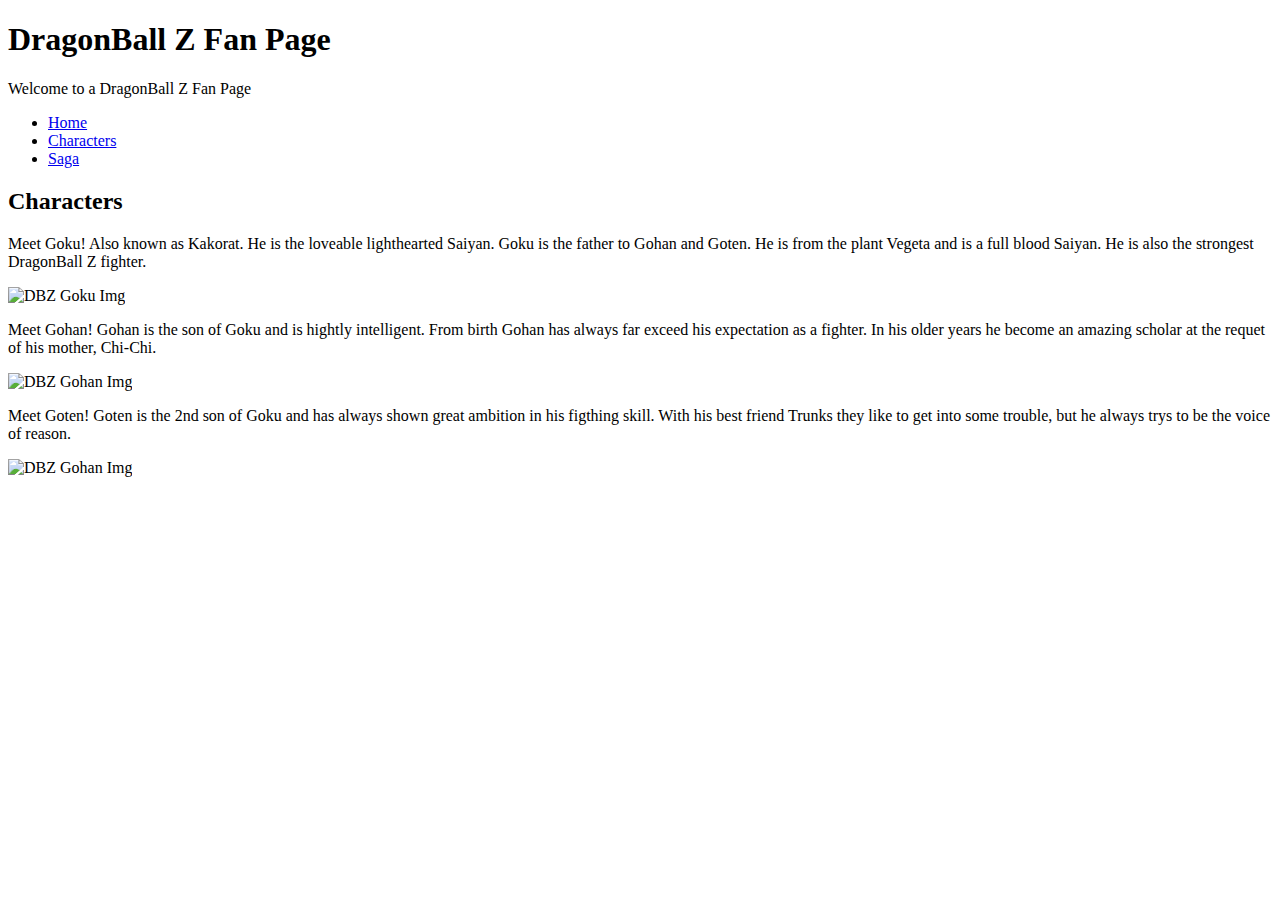
==== index_2.html @ 314d4a87 "first commit" ====
<!DOCTYPE html>
<html lang="en">
<head>
  <meta charset="UTF-8">
  <meta name="viewport" content="width=device-width, initial-scale=1.0">
  <title>Document</title>
</head>
<body>
  <header>
    <h1>DragonBall Z Fan Page</h1>
    <p>Welcome to a DragonBall Z Fan Page</p>
    <ul>
      <li><a href="index.html">Home</a></li>
      <li><a href="index_2.html">Characters</a></li>
      <li><a href="index_3.html">Saga</a></li>
    </ul>
    </header>
    <main>
      <h2>Characters</h2>
      <p>Meet Goku! Also known as Kakorat. He is the loveable lighthearted Saiyan. Goku is the father to Gohan and Goten. He is from the plant Vegeta and is a full blood Saiyan. He is also the strongest DragonBall Z fighter.</p>
      <img src="https://static.miraheze.org/greatcharacterswiki/thumb/0/09/Goku.png/640px-Goku.png" height='800px' width='400px' alt="DBZ Goku Img">
      <p>Meet Gohan! Gohan is the son of Goku and is hightly intelligent. From birth Gohan has always far exceed his expectation as a fighter. In his older years he become an amazing scholar at the requet of his mother, Chi-Chi. </p>
      <img src="https://files.cults3d.com/uploaders/15659425/illustration-file/b05d8dde-e3d3-441e-aa17-75d40ab34234/285-2858388_gohan-ssj2-png-son-gohan-ssj2-png-transparent.png" height='800px' width='500px'  alt="DBZ Gohan Img">
      <p>Meet Goten! Goten is the 2nd son of Goku and has always shown great ambition in his figthing skill. With his best friend Trunks they like to get into some trouble, but he always trys to be the voice of reason.</p>
      <img src="https://images4.alphacoders.com/652/652183.png" height='500px' width='500px' alt="DBZ Gohan Img">
    </main>
</body>
</html>
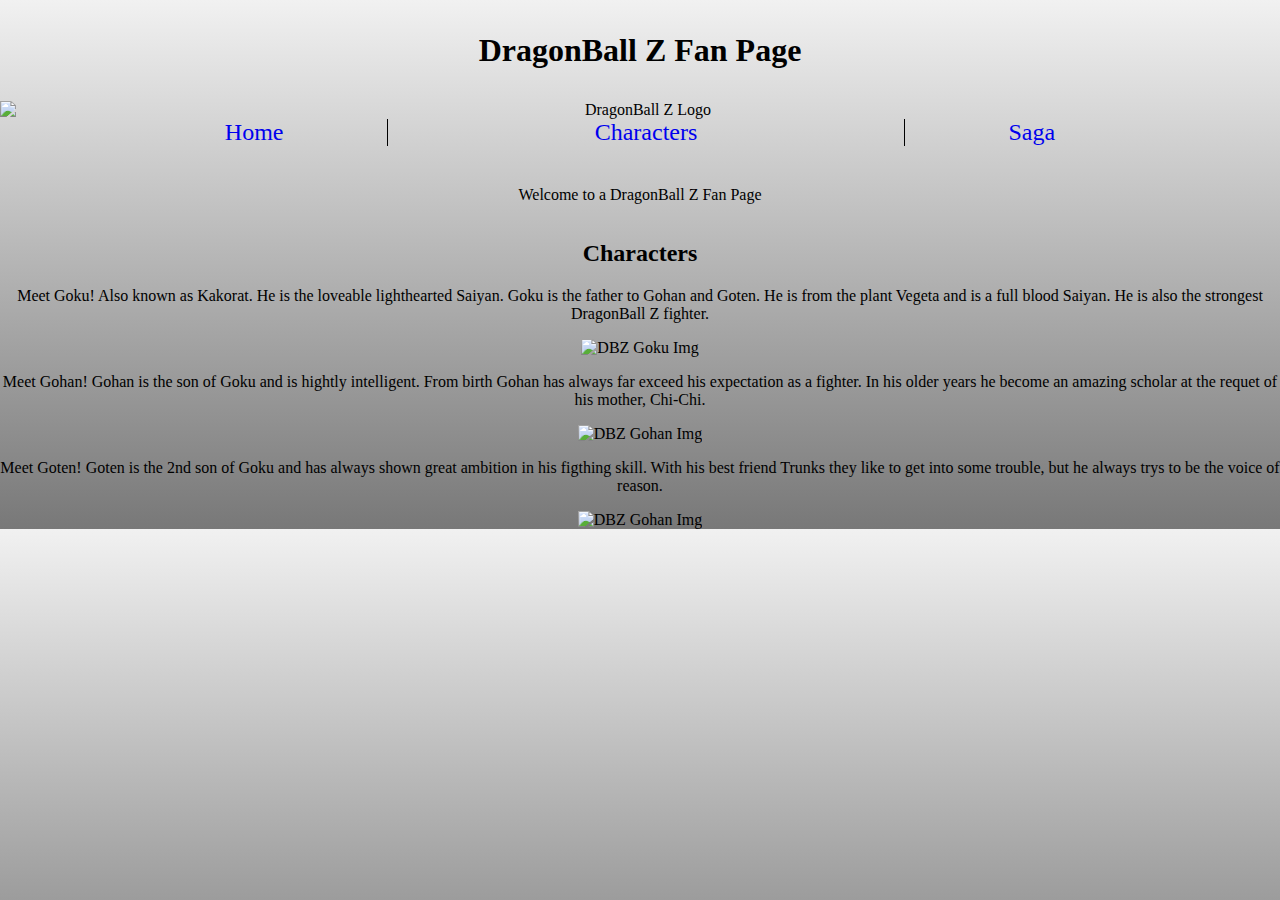
==== commit a43c1d02: "working on index.main layout with css. Mobile first view is almost complete and working on media que" ====
--- a/index_2.html
+++ b/index_2.html
@@ -1,28 +1,45 @@
 <!DOCTYPE html>
 <html lang="en">
-<head>
-  <meta charset="UTF-8">
-  <meta name="viewport" content="width=device-width, initial-scale=1.0">
-  <title>Document</title>
-</head>
-<body>
-  <header>
-    <h1>DragonBall Z Fan Page</h1>
-    <p>Welcome to a DragonBall Z Fan Page</p>
-    <ul>
-      <li><a href="index.html">Home</a></li>
-      <li><a href="index_2.html">Characters</a></li>
-      <li><a href="index_3.html">Saga</a></li>
-    </ul>
-    </header>
-    <main>
-      <h2>Characters</h2>
-      <p>Meet Goku! Also known as Kakorat. He is the loveable lighthearted Saiyan. Goku is the father to Gohan and Goten. He is from the plant Vegeta and is a full blood Saiyan. He is also the strongest DragonBall Z fighter.</p>
-      <img src="https://static.miraheze.org/greatcharacterswiki/thumb/0/09/Goku.png/640px-Goku.png" height='800px' width='400px' alt="DBZ Goku Img">
-      <p>Meet Gohan! Gohan is the son of Goku and is hightly intelligent. From birth Gohan has always far exceed his expectation as a fighter. In his older years he become an amazing scholar at the requet of his mother, Chi-Chi. </p>
-      <img src="https://files.cults3d.com/uploaders/15659425/illustration-file/b05d8dde-e3d3-441e-aa17-75d40ab34234/285-2858388_gohan-ssj2-png-son-gohan-ssj2-png-transparent.png" height='800px' width='500px'  alt="DBZ Gohan Img">
-      <p>Meet Goten! Goten is the 2nd son of Goku and has always shown great ambition in his figthing skill. With his best friend Trunks they like to get into some trouble, but he always trys to be the voice of reason.</p>
-      <img src="https://images4.alphacoders.com/652/652183.png" height='500px' width='500px' alt="DBZ Gohan Img">
-    </main>
-</body>
-</html>+  <head>
+    <meta charset="UTF-8">
+    <meta name="viewport" content="width=device-width, initial-scale=1.0">
+    <title>Document</title>
+    <link rel="stylesheet" href="style.css">
+  </head>
+  <body>
+    <header>
+      <header>
+        <div class="head">
+          <h1>DragonBall Z Fan Page</h1>
+          <img src="https://www.crunchyroll.com/imgsrv/display/thumbnail/1200x675/catalog/crunchyroll/36bdc5ea4443cd8e42f22ec7d3884cbb.jpe" alt="DragonBall Z Logo"/>
+          <div class="head-flex">
+            <p>Welcome to a DragonBall Z Fan Page</p>
+            <nav>
+              <ul class="nav-flex">
+                <li>
+                  <a href="index.html">Home</a>
+                </li>
+                <li>
+                  <a href="index_2.html">Characters</a>
+                </li>
+                <li>
+                  <a href="index_3.html">Saga</a>
+                </li>
+              </ul>
+            </nav>
+          </div>
+        </header>
+        <main>
+          <h2>Characters</h2>
+          <p>Meet Goku! Also known as Kakorat. He is the loveable lighthearted Saiyan. Goku is the father to Gohan and Goten. He is from the plant Vegeta and is a full blood Saiyan. He is also the strongest DragonBall Z fighter.</p>
+          <img src="https://static.miraheze.org/greatcharacterswiki/thumb/0/09/Goku.png/640px-Goku.png" height='800px' width='400px' alt="DBZ Goku Img">
+          <p>Meet Gohan! Gohan is the son of Goku and is hightly intelligent. From birth Gohan has always far exceed his expectation as a fighter. In his older years he become an amazing scholar at the requet of his mother, Chi-Chi.
+          </p>
+          <img src="https://files.cults3d.com/uploaders/15659425/illustration-file/b05d8dde-e3d3-441e-aa17-75d40ab34234/285-2858388_gohan-ssj2-png-son-gohan-ssj2-png-transparent.png" height='800px' width='500px' alt="DBZ Gohan Img">
+          <p>Meet Goten! Goten is the 2nd son of Goku and has always shown great ambition in his figthing skill. With his best friend Trunks they like to get into some trouble, but he always trys to be the voice of reason.</p>
+          <img src="https://images4.alphacoders.com/652/652183.png" height='500px' width='500px' alt="DBZ Gohan Img">
+        </main>
+      </body>
+    </html>
+  </body>
+</html>
--- a/style.css
+++ b/style.css
@@ -0,0 +1,121 @@
+* {
+  box-sizing: border-box;
+}
+
+body {
+  text-align: center;
+  margin: 0;
+  background: linear-gradient( #f1f1f1,#787878);
+}
+
+ul {
+  margin-block-start: 0;
+  padding-inline-start: 0;
+}
+
+ul a {
+  text-decoration: none;
+}
+
+nav li:nth-child(1) {
+  border-right: 1px solid black;
+  padding-right: 10%;
+}
+
+nav li:nth-child(3) {
+  border-left: 1px solid black;
+  padding-left: 10%;
+}
+
+ul a:hover {
+  cursor: pointer;
+}
+
+h1 {
+  margin: 2rem auto 2rem;
+  width: 50%;
+}
+
+nav {
+  width: 90%;
+}
+
+.head ul {
+  list-style: none;
+}
+.head img {
+  width: 100%;
+}
+
+form {
+  display: flex;
+  flex-direction: column;
+  font-size: 1.25rem;
+}
+
+form input ,
+form select{
+  padding: .25rem;
+  border-radius: 5px;
+  border: 1px solid #bebebe;
+}
+
+button {
+  border: none;
+  border-radius: 5px;
+  padding: .5rem;
+  background-color: #FFD24E;
+}
+
+button:hover {
+  background-color: #CC0000;
+  opacity: .5;
+  cursor: pointer;
+}
+
+.main-flex,
+.head-flex {
+  margin: 0 auto;
+  width: 90%;
+  display: flex;
+  flex-direction: column;
+  align-items: center;
+}
+
+.nav-flex {
+  display: flex;
+  flex-direction: row;
+  justify-content: space-around;
+}
+
+.head-flex {
+  flex-direction: column-reverse;
+}
+
+@media(min-width: 768px) {
+
+  .head {
+    position: relative;
+  }
+
+  .hover {
+    opacity: 0;
+    position: absolute;
+    top: 40%;
+    transition: 0.5s ease;
+  }
+
+  nav ul {
+    font-size: 1.5rem;
+  }
+
+  .head img {
+    opacity: 1;
+    display: block;
+    transition: 0.5s ease;
+  }
+
+  .head img:hover {
+    opacity: .5;
+  }
+}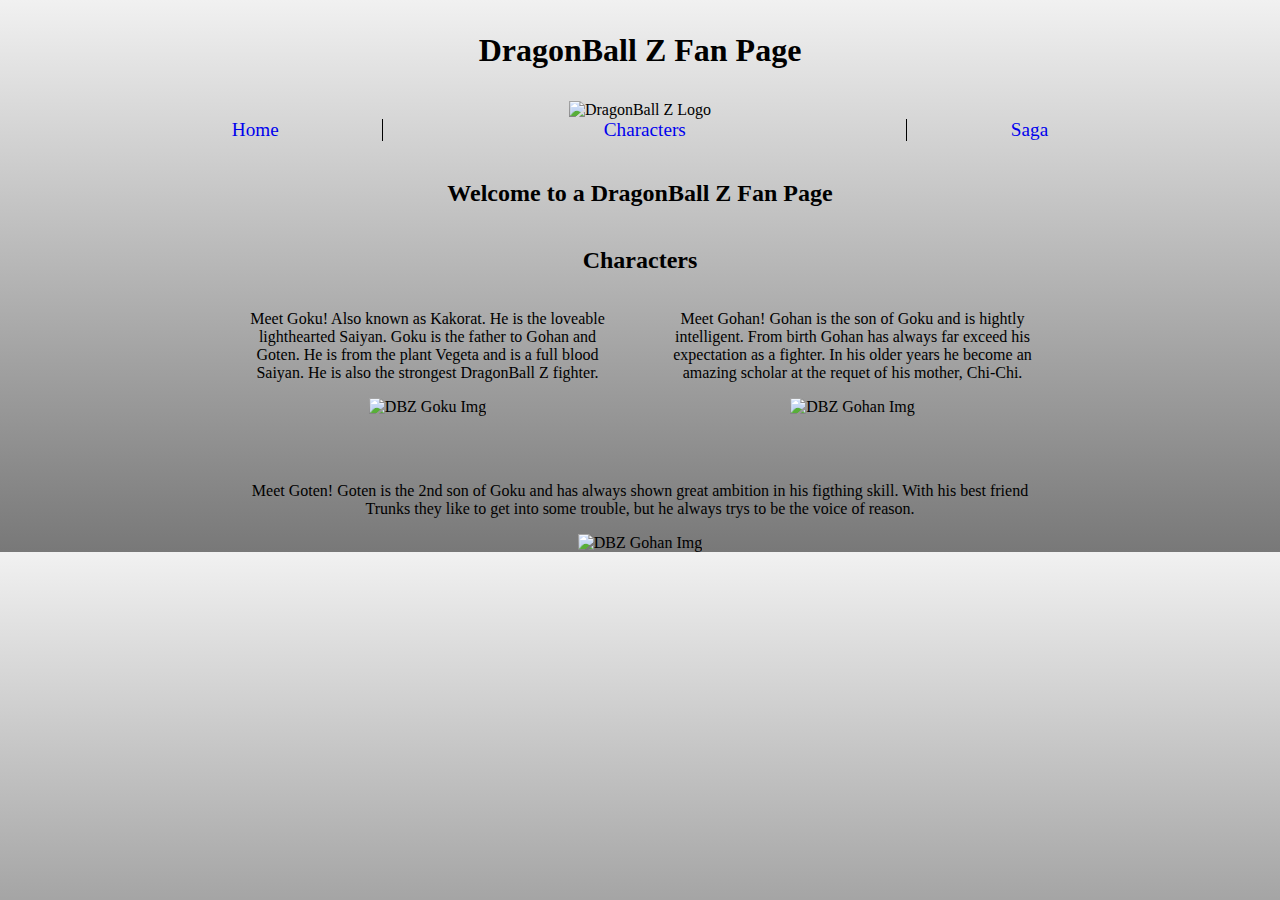
==== commit af14c8db: "created sytlings for index_2 and index_3 files" ====
--- a/index_2.html
+++ b/index_2.html
@@ -8,38 +8,46 @@
   </head>
   <body>
     <header>
-      <header>
-        <div class="head">
-          <h1>DragonBall Z Fan Page</h1>
-          <img src="https://www.crunchyroll.com/imgsrv/display/thumbnail/1200x675/catalog/crunchyroll/36bdc5ea4443cd8e42f22ec7d3884cbb.jpe" alt="DragonBall Z Logo"/>
-          <div class="head-flex">
-            <p>Welcome to a DragonBall Z Fan Page</p>
-            <nav>
-              <ul class="nav-flex">
-                <li>
-                  <a href="index.html">Home</a>
-                </li>
-                <li>
-                  <a href="index_2.html">Characters</a>
-                </li>
-                <li>
-                  <a href="index_3.html">Saga</a>
-                </li>
-              </ul>
-            </nav>
+      <div class="head">
+        <h1>DragonBall Z Fan Page</h1>
+        <img src="https://www.crunchyroll.com/imgsrv/display/thumbnail/1200x675/catalog/crunchyroll/36bdc5ea4443cd8e42f22ec7d3884cbb.jpe" alt="DragonBall Z Logo"/>
+        <div class="head-flex">
+          <h2>Welcome to a DragonBall Z Fan Page</h2>
+          <nav>
+            <ul class="nav-flex">
+              <li>
+                <a href="index.html">Home</a>
+              </li>
+              <li>
+                <a href="index_2.html">Characters</a>
+              </li>
+              <li>
+                <a href="index_3.html">Saga</a>
+              </li>
+            </ul>
+          </nav>
+        </div>
+      </header>
+      <main>
+        <div class="main-flex">
+          <h2>Characters</h2>
+          <div class="characters">
+            <div class="character">
+              <p>Meet Goku! Also known as Kakorat. He is the loveable lighthearted Saiyan. Goku is the father to Gohan and Goten. He is from the plant Vegeta and is a full blood Saiyan. He is also the strongest DragonBall Z fighter.</p>
+              <img src="https://static.miraheze.org/greatcharacterswiki/thumb/0/09/Goku.png/640px-Goku.png" alt="DBZ Goku Img">
+            </div>
+            <div class="character">
+              <p>Meet Gohan! Gohan is the son of Goku and is hightly intelligent. From birth Gohan has always far exceed his expectation as a fighter. In his older years he become an amazing scholar at the requet of his mother, Chi-Chi.
+              </p>
+              <img src="https://files.cults3d.com/uploaders/15659425/illustration-file/b05d8dde-e3d3-441e-aa17-75d40ab34234/285-2858388_gohan-ssj2-png-son-gohan-ssj2-png-transparent.png" alt="DBZ Gohan Img">
+            </div>
+            <div class="character">
+              <p>Meet Goten! Goten is the 2nd son of Goku and has always shown great ambition in his figthing skill. With his best friend Trunks they like to get into some trouble, but he always trys to be the voice of reason.</p>
+              <img src="https://w7.pngwing.com/pngs/329/50/png-transparent-goten-goku-chi-chi-gohan-baby-goku-purple-child-baby.png" alt="DBZ Gohan Img">
+            </div>
           </div>
-        </header>
-        <main>
-          <h2>Characters</h2>
-          <p>Meet Goku! Also known as Kakorat. He is the loveable lighthearted Saiyan. Goku is the father to Gohan and Goten. He is from the plant Vegeta and is a full blood Saiyan. He is also the strongest DragonBall Z fighter.</p>
-          <img src="https://static.miraheze.org/greatcharacterswiki/thumb/0/09/Goku.png/640px-Goku.png" height='800px' width='400px' alt="DBZ Goku Img">
-          <p>Meet Gohan! Gohan is the son of Goku and is hightly intelligent. From birth Gohan has always far exceed his expectation as a fighter. In his older years he become an amazing scholar at the requet of his mother, Chi-Chi.
-          </p>
-          <img src="https://files.cults3d.com/uploaders/15659425/illustration-file/b05d8dde-e3d3-441e-aa17-75d40ab34234/285-2858388_gohan-ssj2-png-son-gohan-ssj2-png-transparent.png" height='800px' width='500px' alt="DBZ Gohan Img">
-          <p>Meet Goten! Goten is the 2nd son of Goku and has always shown great ambition in his figthing skill. With his best friend Trunks they like to get into some trouble, but he always trys to be the voice of reason.</p>
-          <img src="https://images4.alphacoders.com/652/652183.png" height='500px' width='500px' alt="DBZ Gohan Img">
-        </main>
-      </body>
-    </html>
+        </div>
+      </main>
+    </body>
   </body>
-</html>
+</html></body></html>
--- a/style.css
+++ b/style.css
@@ -45,6 +45,11 @@
 }
 .head img {
   width: 100%;
+}
+
+/* Index.html stylings */
+.main p:nth-child(2) {
+  font-style: italic;
 }
 
 form {
@@ -91,6 +96,67 @@
 .head-flex {
   flex-direction: column-reverse;
 }
+/* Index_2.html stylings */
+
+.characters {
+  width: 90%;
+}
+
+.character img {
+  width: 100%;
+  height: 600px;
+}
+/* Index_3.html stylings */
+
+.table-wide {
+  display: none;
+}
+
+.table-long,
+.table-wide {
+  margin-bottom: 5rem;
+}
+
+.table-long,
+.table-wide {
+  border: 1px solid black;
+}
+
+.table-long table,
+.table-wide table {
+  border-collapse: collapse;
+}
+
+.table-long thead,
+.table-long tbody tr,
+.table-wide thead,
+.table-wide tbody tr {
+  border-bottom: 1px solid black;
+}
+
+.table-long th,
+.table-long td,
+.table-wide th,
+.table-wide td {
+  border-right: 1px solid black;
+}
+
+.table-long th:nth-child(3),
+.table-long td:nth-child(3),
+.table-wide th:nth-child(6),
+.table-wide td:nth-child(6) {
+  border-right: none;
+}
+
+.table-long tr:nth-child(5),
+.table-wide tr:nth-child(2) {
+  border-bottom: none;
+}
+
+th,
+td {
+  padding: 1rem;
+}
 
 @media(min-width: 768px) {
 
@@ -98,24 +164,44 @@
     position: relative;
   }
 
-  .hover {
-    opacity: 0;
-    position: absolute;
-    top: 40%;
-    transition: 0.5s ease;
-  }
-
   nav ul {
-    font-size: 1.5rem;
-  }
-
-  .head img {
-    opacity: 1;
+    font-size: 1.2rem;
+  }
+
+  form {
+    width: 60%;
+  }
+
+  form label{
+    text-align: left;
+  }
+
+  form input,
+  form select {
+    padding: 1rem;
+  }
+
+  form button {
+    width: 20%;
+    margin-left: auto;
+  }
+
+  .characters {
+    display: flex;
+    flex-wrap: wrap;
+    gap: 50px;
+    width: 800px;
+  }
+
+  .character {
+    flex: 2 300px;
+  }
+
+  .table-long {
+    display: none;
+  }
+
+  .table-wide {
     display: block;
-    transition: 0.5s ease;
-  }
-
-  .head img:hover {
-    opacity: .5;
   }
 }